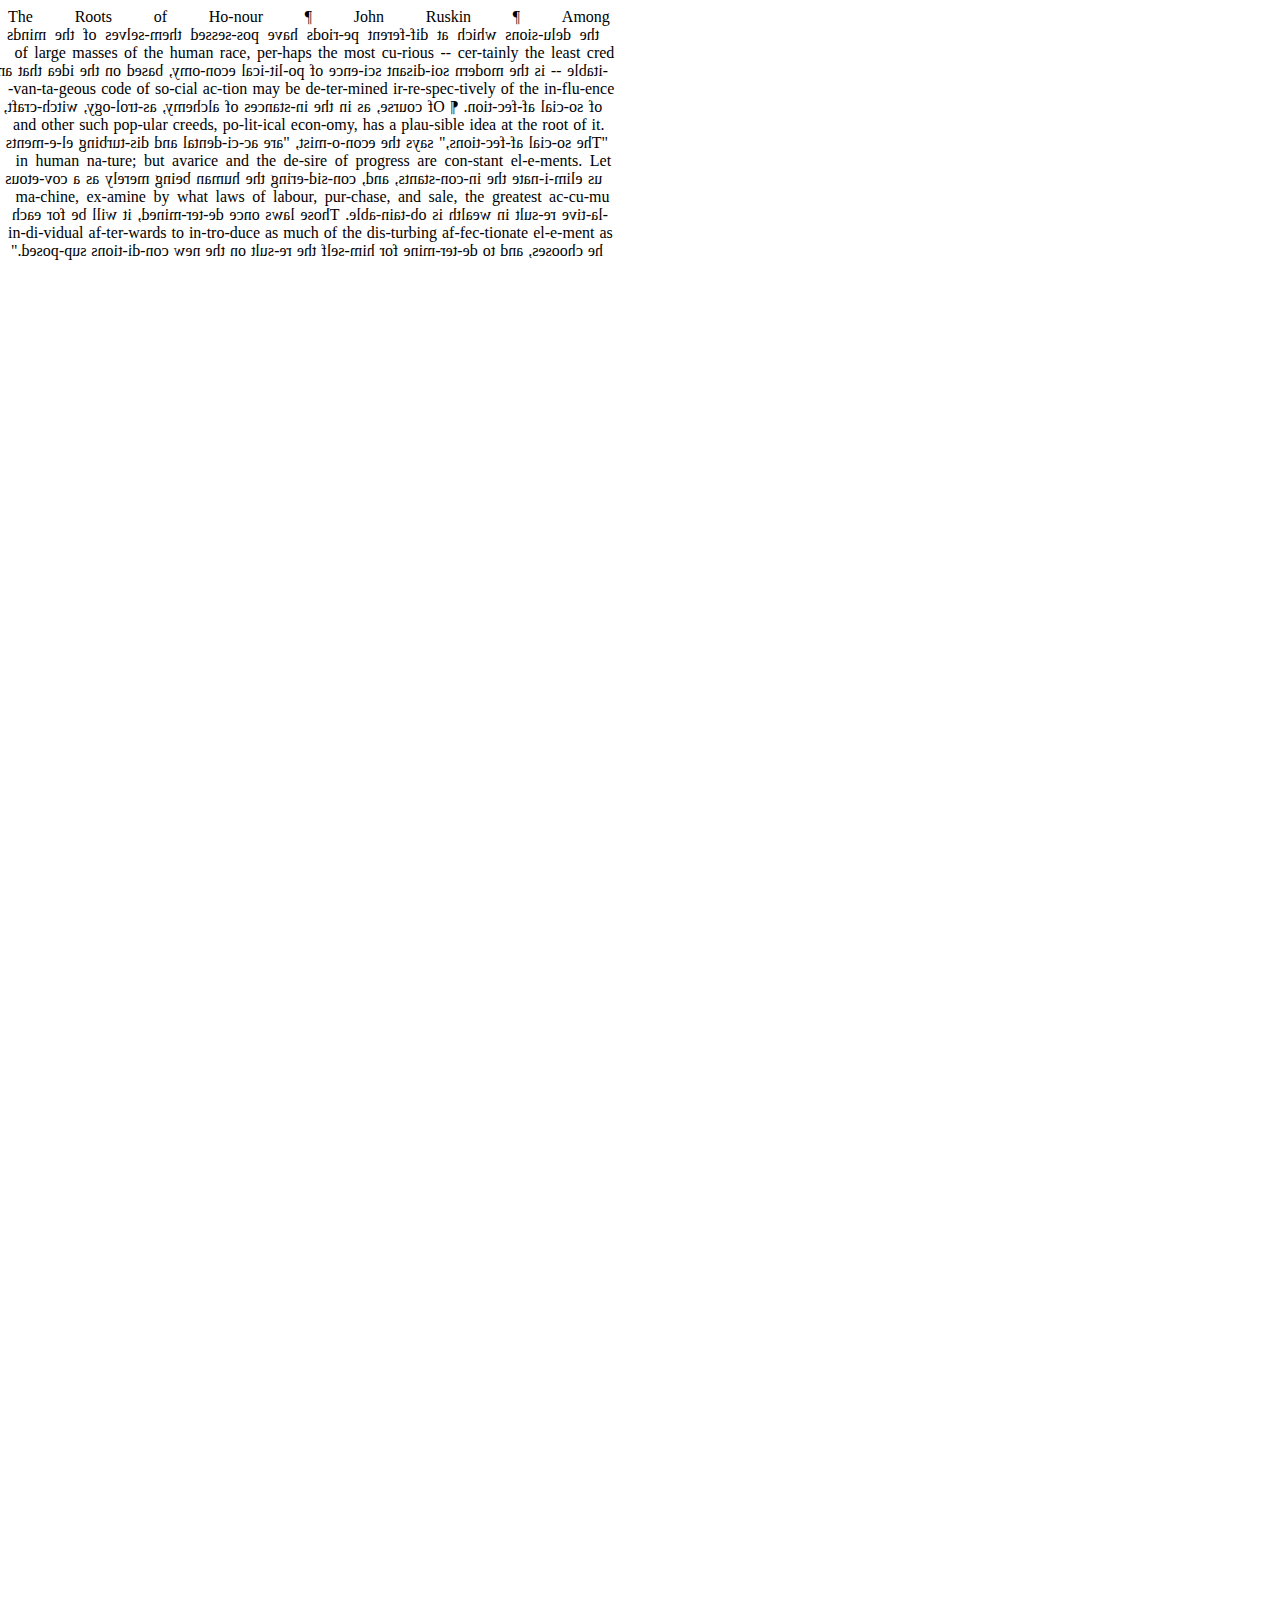
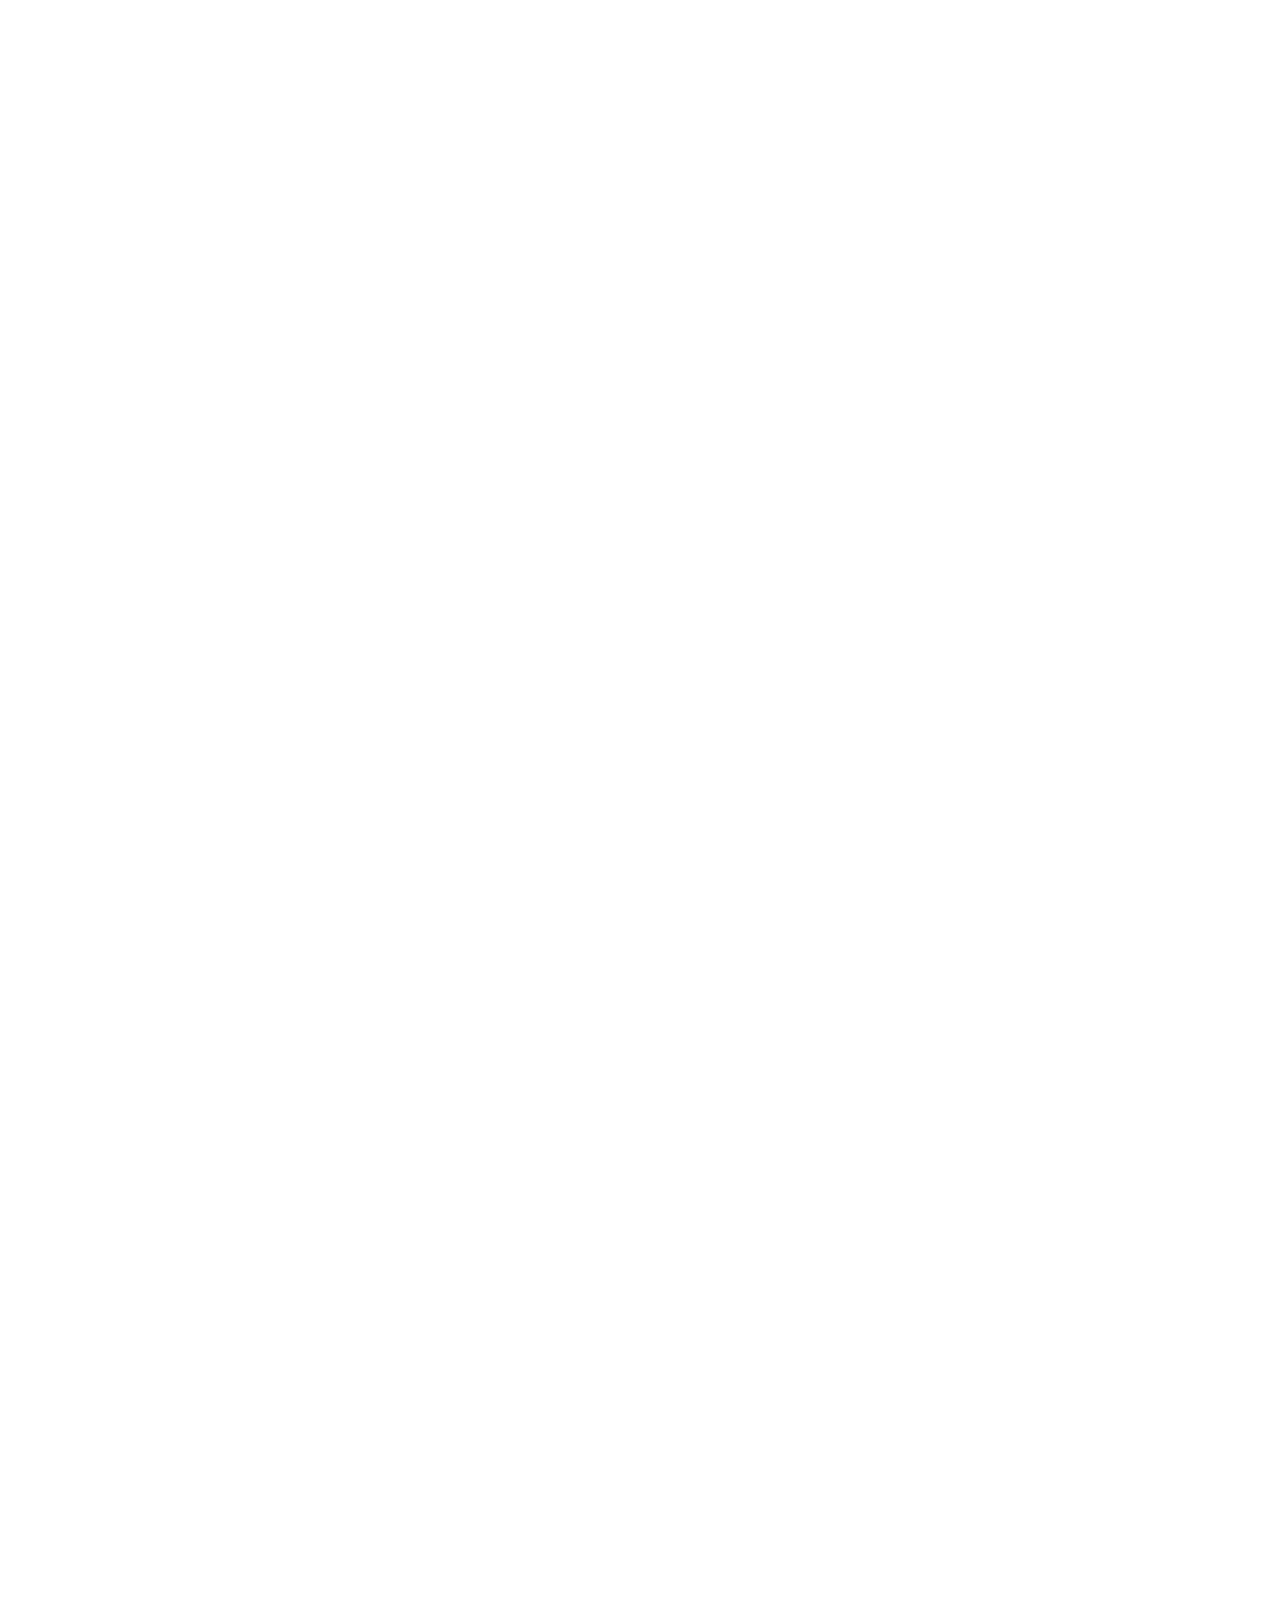
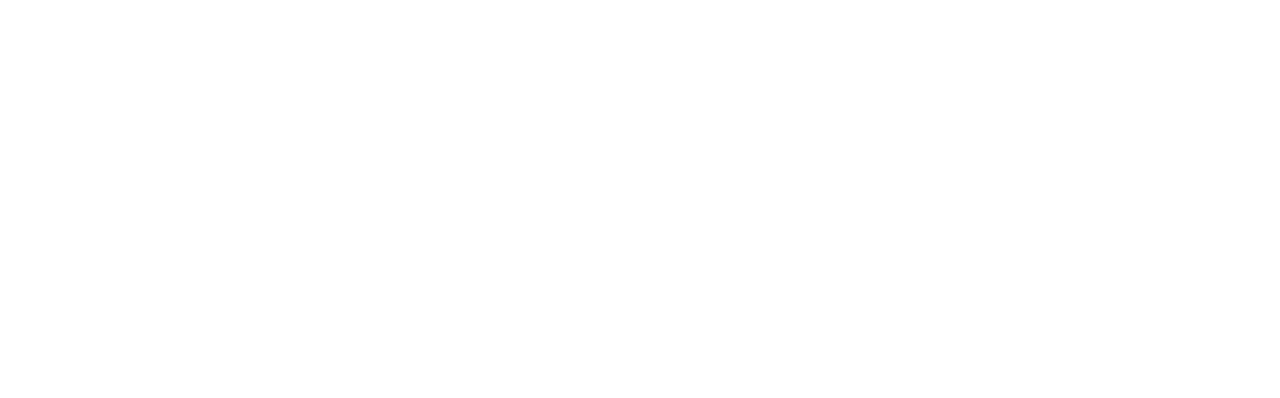
==== frontend/app/index.html @ 4d7ddf1d "getting basic ghcjs-frontend working" ====
<html>
  <head>
    <title>GHCJS JQuery Demo</title>
    <!-- Our app -->
    <script type="text/javascript" src="all.js"></script>
    <!-- Bootstrap -->
    <link rel="stylesheet" href="https://maxcdn.bootstrapcdn.com/bootstrap/3.3.5/css/bootstrap.min.css"
          integrity="sha512-dTfge/zgoMYpP7QbHy4gWMEGsbsdZeCXz7irItjcC3sPUFtf0kuFbDz/ixG7ArTxmDjLXDmezHubeNikyKGVyQ=="
          crossorigin="anonymous">
    <script src="https://maxcdn.bootstrapcdn.com/bootstrap/3.3.5/js/bootstrap.min.js"
            integrity="sha512-K1qjQ+NcF2TYO/eI3M6v8EiNYZfA95pQumfvcVrTHtwQVDG+aHRqLi/ETn2uB+1JqwYqVG3LIvdm9lj6imS/pQ=="
            crossorigin="anonymous"></script>
  </head>
  <body>
    <div class="container">
      <div id="text-area"></div>
      <div id="scratch-area"></div>
    </div>
  </body>
</html>
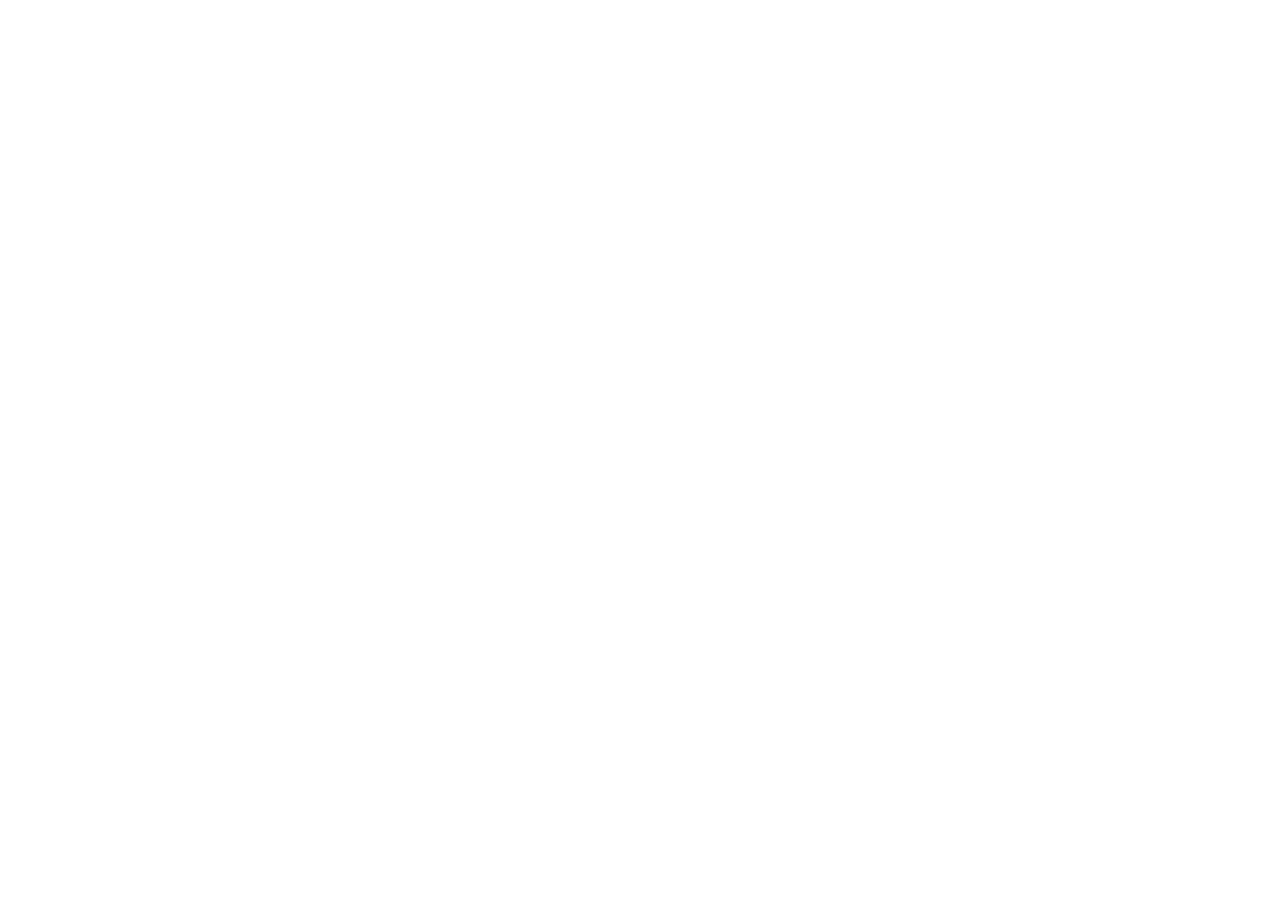
==== commit 4fe5ef81: "working on transiton to using `reflex-platform`" ====
--- a/frontend/app/index.html
+++ b/frontend/app/index.html
@@ -1,15 +1,7 @@
 <html>
   <head>
-    <title>GHCJS JQuery Demo</title>
-    <!-- Our app -->
+    <title>boustro</title>
     <script type="text/javascript" src="all.js"></script>
-    <!-- Bootstrap -->
-    <link rel="stylesheet" href="https://maxcdn.bootstrapcdn.com/bootstrap/3.3.5/css/bootstrap.min.css"
-          integrity="sha512-dTfge/zgoMYpP7QbHy4gWMEGsbsdZeCXz7irItjcC3sPUFtf0kuFbDz/ixG7ArTxmDjLXDmezHubeNikyKGVyQ=="
-          crossorigin="anonymous">
-    <script src="https://maxcdn.bootstrapcdn.com/bootstrap/3.3.5/js/bootstrap.min.js"
-            integrity="sha512-K1qjQ+NcF2TYO/eI3M6v8EiNYZfA95pQumfvcVrTHtwQVDG+aHRqLi/ETn2uB+1JqwYqVG3LIvdm9lj6imS/pQ=="
-            crossorigin="anonymous"></script>
   </head>
   <body>
     <div class="container">
